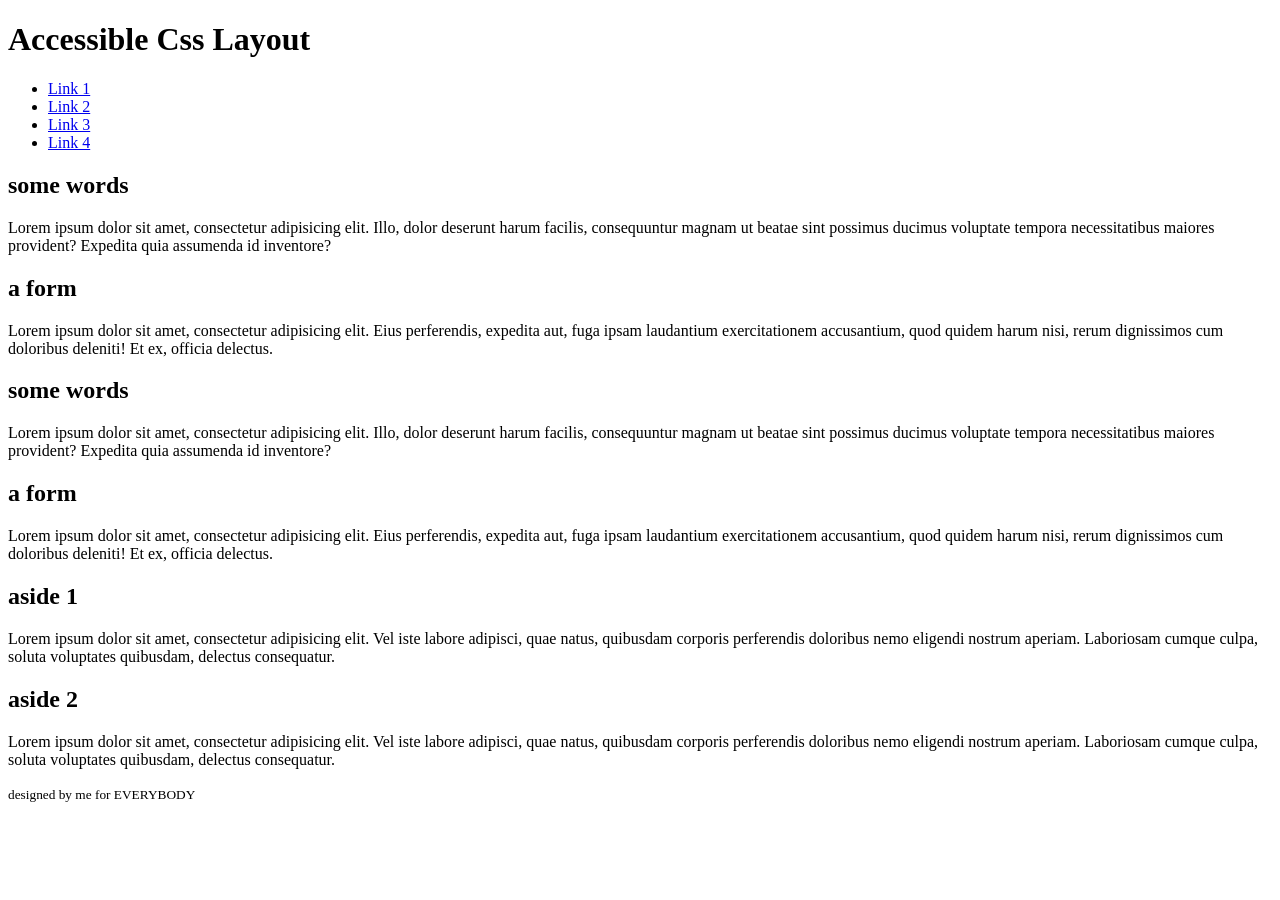
==== acc-css-layout.html @ bd027966 "css layout" ====
<!DOCTYPE html>

<html lang="en">
<head>
  <meta charset="UTF-8">
  <meta name="viewport" content="width=device-width, initial-scale=1.0">
  <meta http-equiv="X-UA-Compatible" content="ie=edge">
  <title>Accessible Grid</title>
  <link href="css/grid-flex.css" rel="stylesheet">
</head>
<body>
<div class="container">
  <header>
    <h1>Accessible Css Layout</h1>
  </header>
  <nav>
    <ul>
      <li><a href="#">Link 1</a></li>
      <li><a href="#">Link 2</a></li>
      <li><a href="#">Link 3</a></li>
      <li><a href="#">Link 4</a></li>
    </ul>
  </nav>
  <main>
    <section>
      <h2>some words</h2>
      <p>Lorem ipsum dolor sit amet, consectetur adipisicing elit. Illo, dolor deserunt harum facilis, consequuntur magnam ut beatae sint possimus ducimus voluptate tempora necessitatibus maiores provident? Expedita quia assumenda id inventore?</p>
      <h2>a form</h2>
      <p>Lorem ipsum dolor sit amet, consectetur adipisicing elit. Eius perferendis, expedita aut, fuga ipsam laudantium exercitationem accusantium, quod quidem harum nisi, rerum dignissimos cum doloribus deleniti! Et ex, officia delectus.</p>
      <h2>some words</h2>
      <p>Lorem ipsum dolor sit amet, consectetur adipisicing elit. Illo, dolor deserunt harum facilis, consequuntur magnam ut beatae sint possimus ducimus voluptate tempora necessitatibus maiores provident? Expedita quia assumenda id inventore?</p>
      <h2>a form</h2>
      <p>Lorem ipsum dolor sit amet, consectetur adipisicing elit. Eius perferendis, expedita aut, fuga ipsam laudantium exercitationem accusantium, quod quidem harum nisi, rerum dignissimos cum doloribus deleniti! Et ex, officia delectus.</p>
    </section>
  </main>
  <aside id="aside1">
    <h2>aside 1</h2>
    <p>Lorem ipsum dolor sit amet, consectetur adipisicing elit. Vel iste labore adipisci, quae natus, quibusdam corporis perferendis doloribus nemo eligendi nostrum aperiam. Laboriosam cumque culpa, soluta voluptates quibusdam, delectus consequatur.</p>
  </aside>
  <aside id="aside2">
    <h2>aside 2</h2>
    <p>Lorem ipsum dolor sit amet, consectetur adipisicing elit. Vel iste labore adipisci, quae natus, quibusdam corporis perferendis doloribus nemo eligendi nostrum aperiam. Laboriosam cumque culpa, soluta voluptates quibusdam, delectus consequatur.</p>
  </aside>
  <footer>
    <small> designed by me for EVERYBODY</small>
  </footer>

</div> <!-- end container -->
</body>
</html>
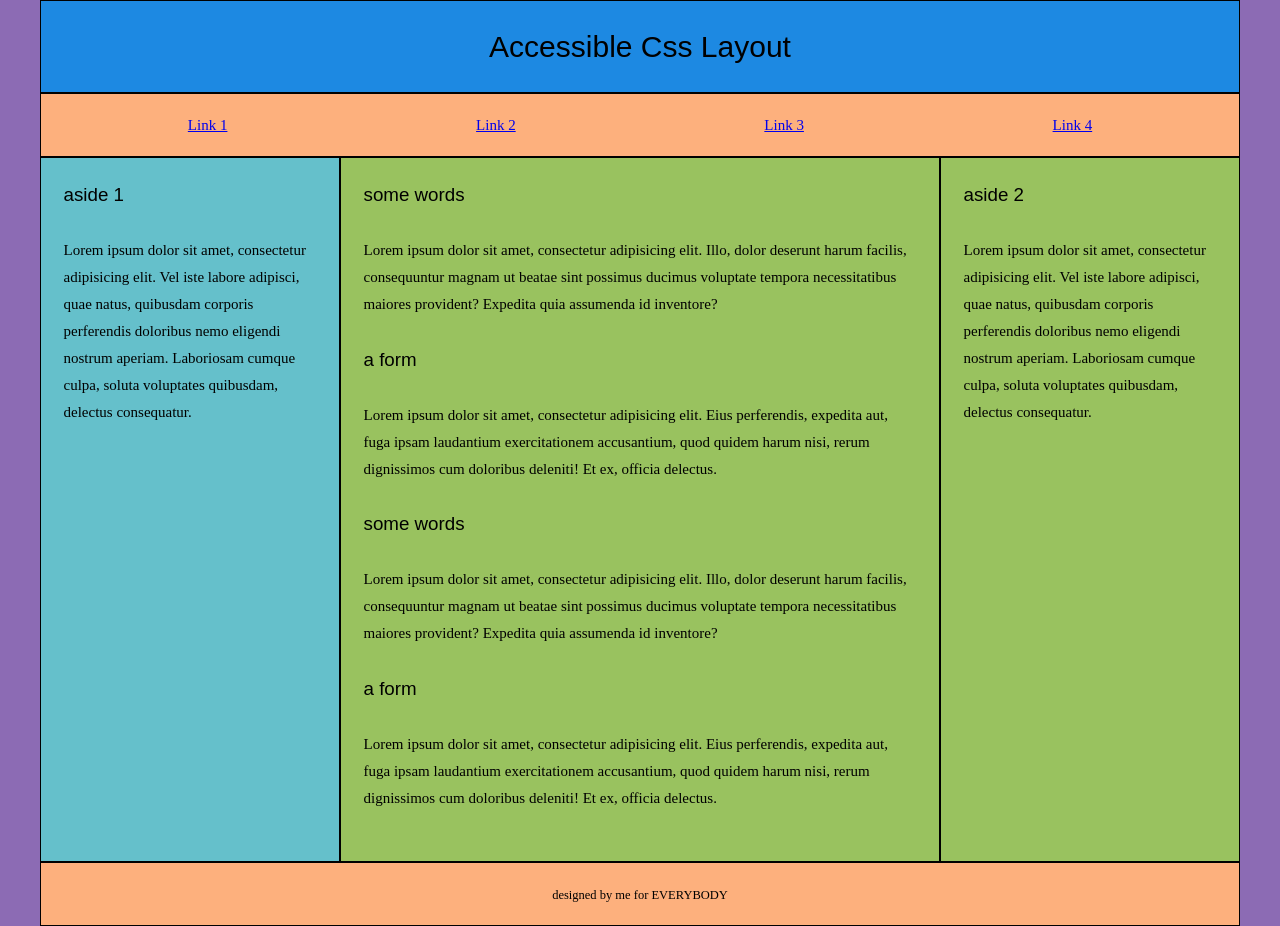
==== commit 54b4a9b5: "fixing id for css sheet" ====
--- a/acc-css-layout.html
+++ b/acc-css-layout.html
@@ -6,7 +6,7 @@
   <meta name="viewport" content="width=device-width, initial-scale=1.0">
   <meta http-equiv="X-UA-Compatible" content="ie=edge">
   <title>Accessible Grid</title>
-  <link href="css/grid-flex.css" rel="stylesheet">
+  <link href="grid.css" rel="stylesheet">
 </head>
 <body>
 <div class="container">
--- a/grid.css
+++ b/grid.css
@@ -0,0 +1,124 @@
+@import url('https://fonts.googleapis.com/css2?family=Newsreader:ital,opsz,wght@0,6..72,200..800;1,6..72,200..800&family=Rubik:ital,wght@0,300..900;1,300..900&family=Slabo+13px&display=swap');
+
+
+*,
+*:before,
+*:after {
+  box-sizing: border-box;
+  padding: 0;
+  margin: 0;
+}
+
+body {
+  background: #8C6BB4;
+  font-family: 'Newsreader', serif;
+  font-weight: 300;
+  font-size: 15px;
+}
+
+h1,
+h2,
+h3 {
+  font-family: 'Rubik', sans-serif;
+  font-weight: normal;
+  padding: .2em 0;
+}
+
+p {
+  margin: 1.8em 0;
+  line-height: 1.8em;
+
+}
+
+h2 {font-size:1.25em;}
+
+header,
+nav,
+main,
+aside,
+footer {
+  padding: 1.5em;
+  border: 1px black solid;
+}
+
+header,
+footer {
+  text-align: center;
+}
+
+.container {
+  max-width: 1200px;
+  margin: 0 auto;
+  background: #65C0CB;
+  display: grid;
+  width: 100vw;
+  height: 100vh;
+  grid-template-columns:
+   1fr       2fr       1fr;
+  grid-template-areas:
+  "head     head     head"
+  "nav     nav     nav"
+  "aside1    main     aside2"
+  "aside1    main     aside2"
+  "aside1    main     aside2"
+  "foot     foot     foot";
+}
+
+header {grid-area: head; background:#1D89E2;}
+nav {grid-area: nav; background:#FDB07D;}
+main {grid-area: main; background: #99C25F; max-height: 100%;}
+#aside1 {grid-area: aside1; background: #65C0CB;}
+#aside2 {grid-area: aside2; background: #99C25F;}
+footer {grid-area: foot; background: #FDB07D;}
+
+nav ul {
+display: flex;
+flex-flow: row nowrap;
+justify-content: space-around;
+}
+
+nav ul li {
+  list-style: none
+}
+
+@media screen
+  and (min-width: 641px)
+  and (max-width: 900px)  {
+.container {
+grid-template-columns:
+   1fr 1fr;
+grid-template-areas:
+  "head head"
+  "nav nav"
+  "main main"
+  "aside1 aside2"
+  "foot foot";
+}
+}
+
+@media screen
+  and (max-width: 640px)  {
+.container {
+grid-template-columns:
+   1fr;
+grid-template-areas:
+  "head"
+  "main"
+  "aside1"
+  "aside2"
+  "nav"
+  "foot";
+}
+nav ul {
+  flex-flow: column nowrap;
+  text-align: center;
+}
+nav ul li a {
+  display: block;
+  padding: 10px 5px;
+  margin: 5px;
+  border: 1px black solid;
+  background: white;
+
+}
+}
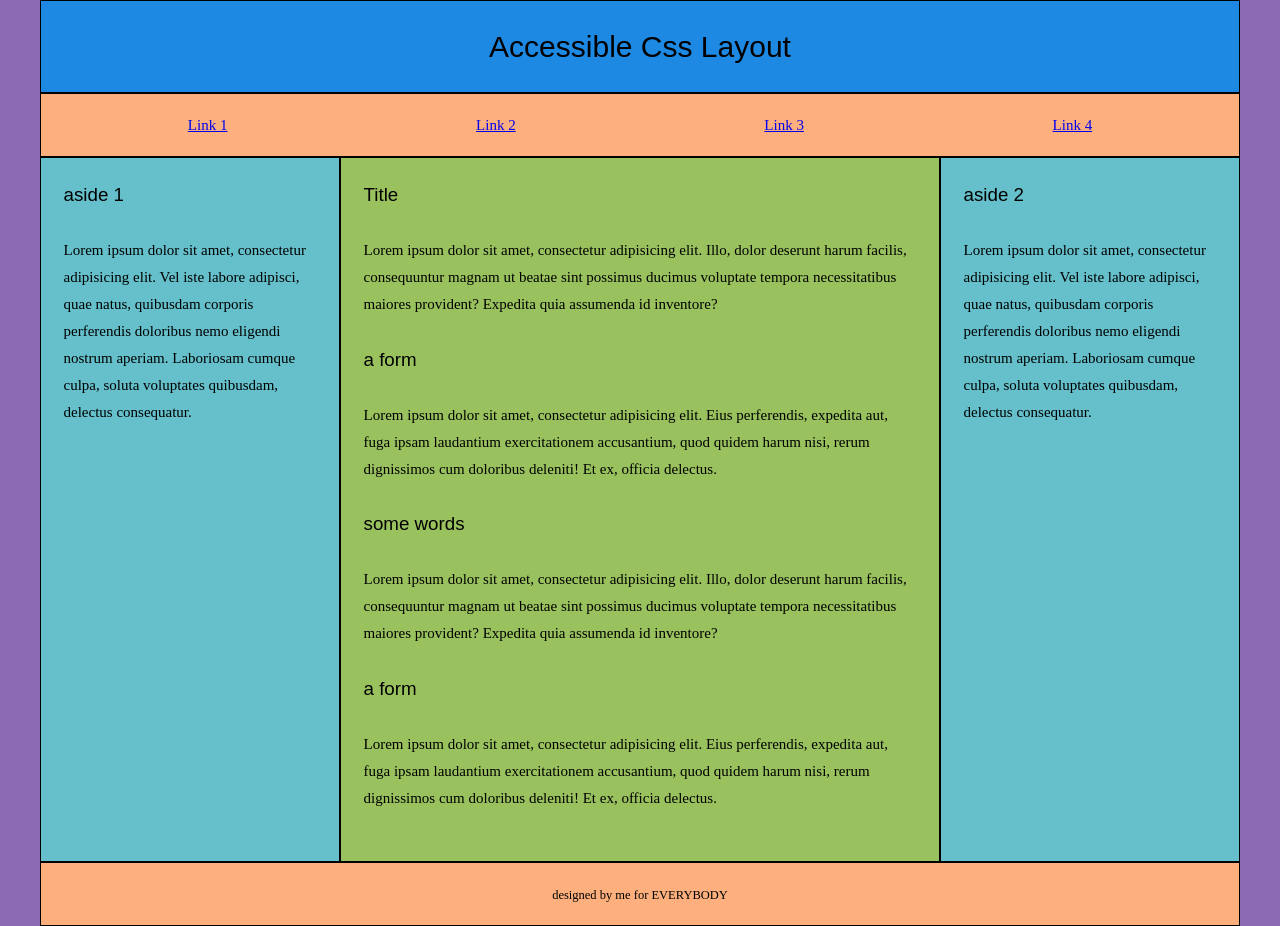
==== commit ced2160f: "tryhing to fix something" ====
--- a/acc-css-layout.html
+++ b/acc-css-layout.html
@@ -23,7 +23,7 @@
   </nav>
   <main>
     <section>
-      <h2>some words</h2>
+      <h2>Title</h2>
       <p>Lorem ipsum dolor sit amet, consectetur adipisicing elit. Illo, dolor deserunt harum facilis, consequuntur magnam ut beatae sint possimus ducimus voluptate tempora necessitatibus maiores provident? Expedita quia assumenda id inventore?</p>
       <h2>a form</h2>
       <p>Lorem ipsum dolor sit amet, consectetur adipisicing elit. Eius perferendis, expedita aut, fuga ipsam laudantium exercitationem accusantium, quod quidem harum nisi, rerum dignissimos cum doloribus deleniti! Et ex, officia delectus.</p>
--- a/grid.css
+++ b/grid.css
@@ -68,7 +68,7 @@
 nav {grid-area: nav; background:#FDB07D;}
 main {grid-area: main; background: #99C25F; max-height: 100%;}
 #aside1 {grid-area: aside1; background: #65C0CB;}
-#aside2 {grid-area: aside2; background: #99C25F;}
+#aside2 {grid-area: aside2; background: #65C0CB;}
 footer {grid-area: foot; background: #FDB07D;}
 
 nav ul {
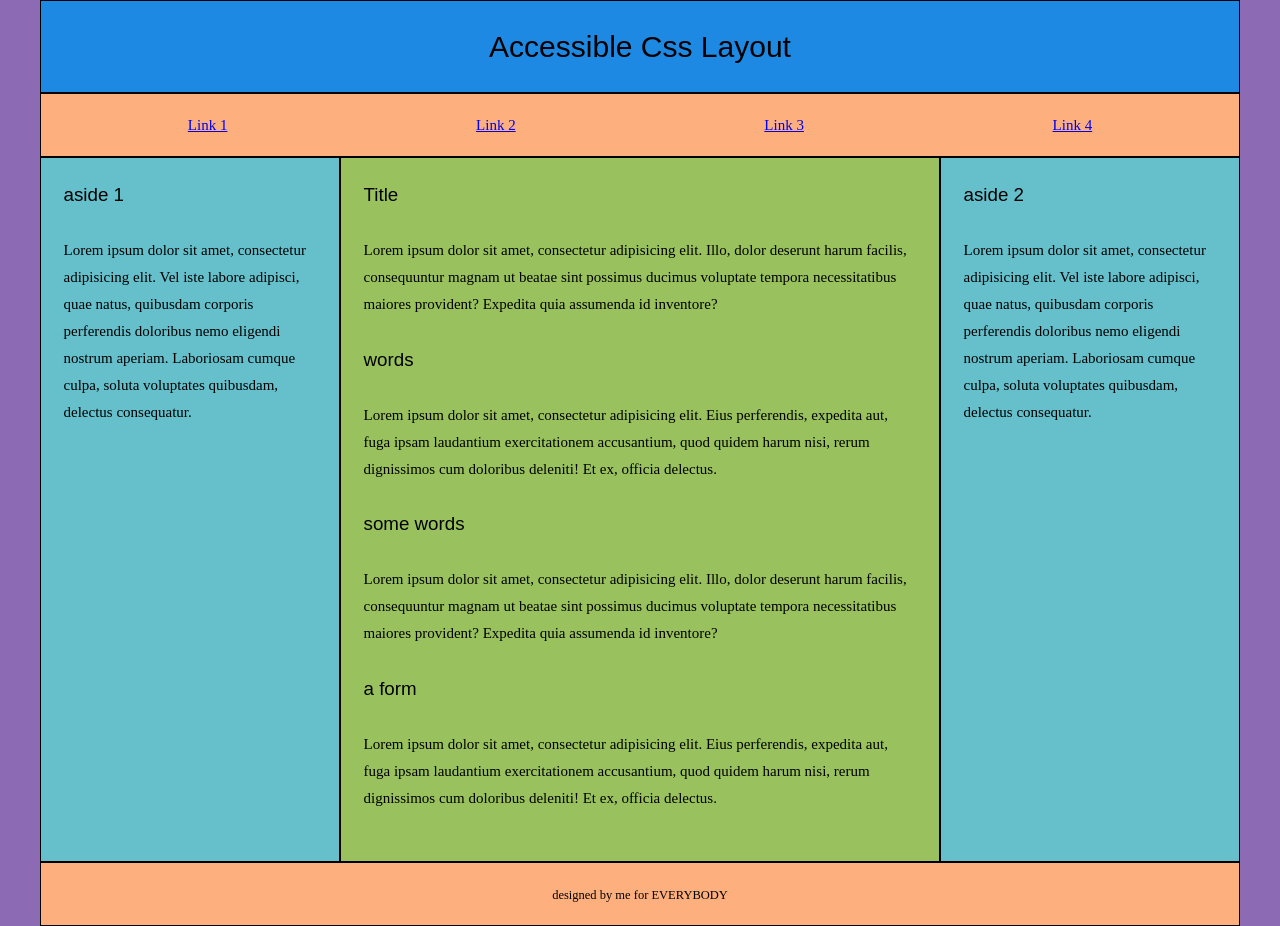
==== commit 33af242b: "trying to fix css sheet issue" ====
--- a/acc-css-layout.html
+++ b/acc-css-layout.html
@@ -25,7 +25,7 @@
     <section>
       <h2>Title</h2>
       <p>Lorem ipsum dolor sit amet, consectetur adipisicing elit. Illo, dolor deserunt harum facilis, consequuntur magnam ut beatae sint possimus ducimus voluptate tempora necessitatibus maiores provident? Expedita quia assumenda id inventore?</p>
-      <h2>a form</h2>
+      <h2>words</h2>
       <p>Lorem ipsum dolor sit amet, consectetur adipisicing elit. Eius perferendis, expedita aut, fuga ipsam laudantium exercitationem accusantium, quod quidem harum nisi, rerum dignissimos cum doloribus deleniti! Et ex, officia delectus.</p>
       <h2>some words</h2>
       <p>Lorem ipsum dolor sit amet, consectetur adipisicing elit. Illo, dolor deserunt harum facilis, consequuntur magnam ut beatae sint possimus ducimus voluptate tempora necessitatibus maiores provident? Expedita quia assumenda id inventore?</p>
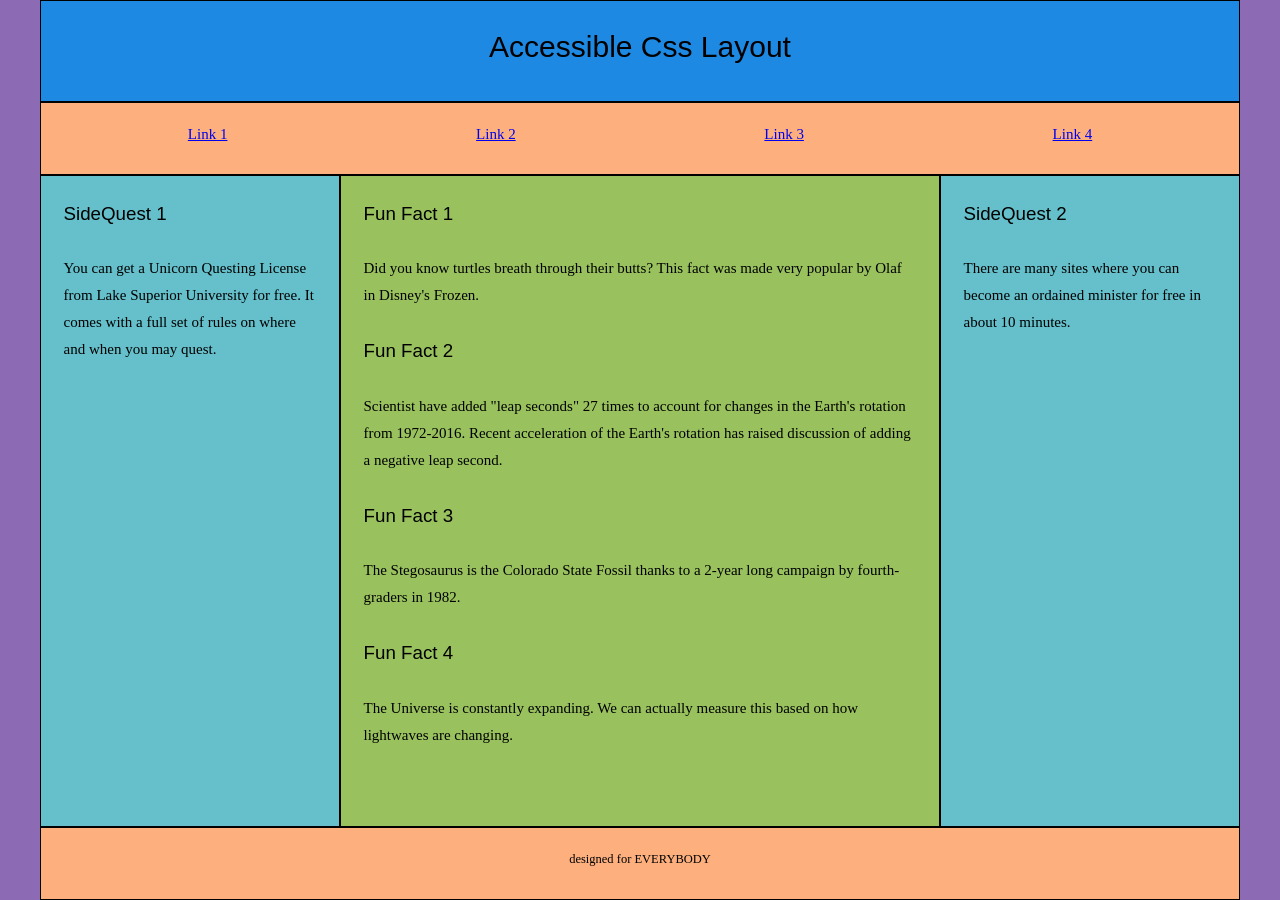
==== commit 5b52d1e7: "adding content" ====
--- a/acc-css-layout.html
+++ b/acc-css-layout.html
@@ -23,26 +23,26 @@
   </nav>
   <main>
     <section>
-      <h2>Title</h2>
-      <p>Lorem ipsum dolor sit amet, consectetur adipisicing elit. Illo, dolor deserunt harum facilis, consequuntur magnam ut beatae sint possimus ducimus voluptate tempora necessitatibus maiores provident? Expedita quia assumenda id inventore?</p>
-      <h2>words</h2>
-      <p>Lorem ipsum dolor sit amet, consectetur adipisicing elit. Eius perferendis, expedita aut, fuga ipsam laudantium exercitationem accusantium, quod quidem harum nisi, rerum dignissimos cum doloribus deleniti! Et ex, officia delectus.</p>
-      <h2>some words</h2>
-      <p>Lorem ipsum dolor sit amet, consectetur adipisicing elit. Illo, dolor deserunt harum facilis, consequuntur magnam ut beatae sint possimus ducimus voluptate tempora necessitatibus maiores provident? Expedita quia assumenda id inventore?</p>
-      <h2>a form</h2>
-      <p>Lorem ipsum dolor sit amet, consectetur adipisicing elit. Eius perferendis, expedita aut, fuga ipsam laudantium exercitationem accusantium, quod quidem harum nisi, rerum dignissimos cum doloribus deleniti! Et ex, officia delectus.</p>
+      <h2>Fun Fact 1</h2>
+      <p>Did you know turtles breath through their butts? This fact was made very popular by Olaf in Disney's Frozen.</p>
+      <h2>Fun Fact 2</h2>
+      <p>Scientist have added "leap seconds" 27 times to account for changes in the Earth's rotation from 1972-2016. Recent acceleration of the Earth's rotation has raised discussion of adding a negative leap second. </p>
+      <h2>Fun Fact 3</h2>
+      <p>The Stegosaurus is the Colorado State Fossil thanks to a 2-year long campaign by fourth-graders in 1982.</p>
+      <h2>Fun Fact 4</h2>
+      <p>The Universe is constantly expanding. We can actually measure this based on how lightwaves are changing.</p>
     </section>
   </main>
   <aside id="aside1">
-    <h2>aside 1</h2>
-    <p>Lorem ipsum dolor sit amet, consectetur adipisicing elit. Vel iste labore adipisci, quae natus, quibusdam corporis perferendis doloribus nemo eligendi nostrum aperiam. Laboriosam cumque culpa, soluta voluptates quibusdam, delectus consequatur.</p>
+    <h2>SideQuest 1</h2>
+    <p>You can get a Unicorn Questing License from Lake Superior University for free. It comes with a full set of rules on where and when you may quest.</p>
   </aside>
   <aside id="aside2">
-    <h2>aside 2</h2>
-    <p>Lorem ipsum dolor sit amet, consectetur adipisicing elit. Vel iste labore adipisci, quae natus, quibusdam corporis perferendis doloribus nemo eligendi nostrum aperiam. Laboriosam cumque culpa, soluta voluptates quibusdam, delectus consequatur.</p>
+    <h2>SideQuest 2</h2>
+    <p>There are many sites where you can become an ordained minister for free in about 10 minutes.</p>
   </aside>
   <footer>
-    <small> designed by me for EVERYBODY</small>
+    <small> designed for EVERYBODY</small>
   </footer>
 
 </div> <!-- end container -->
